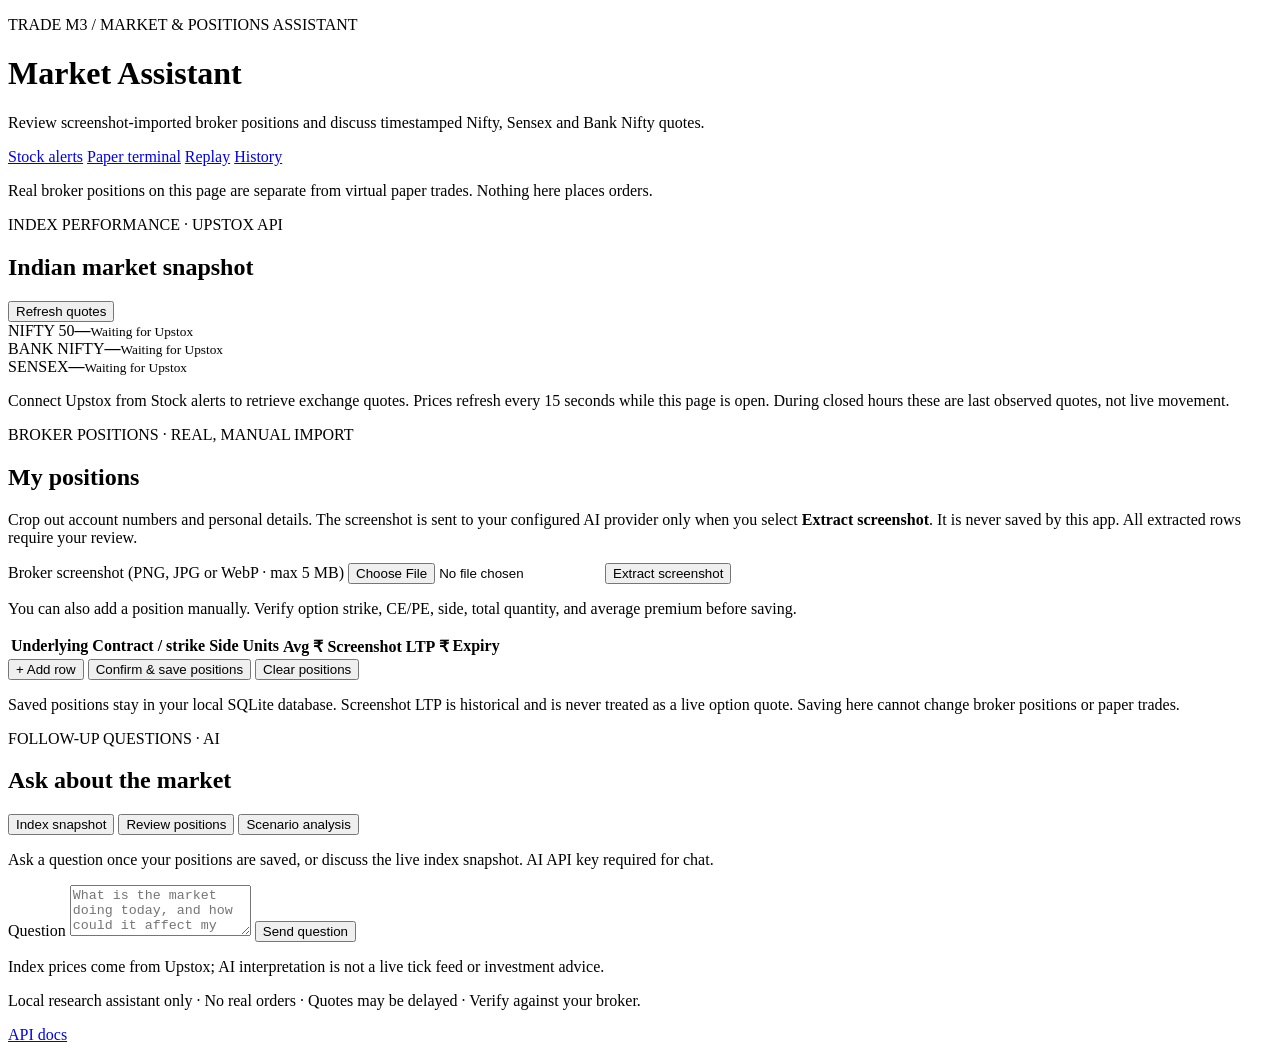
==== trade_m2/static/assistant.html @ 2a3e1ce7 "Build position review, index snapshot and conversational assistant UI" ====
<!doctype html>
<html lang="en"><head>
<meta charset="utf-8"><meta name="viewport" content="width=device-width, initial-scale=1">
<meta name="theme-color" content="#08110f">
<title>Trade M3 · Market & Positions Assistant</title>
<link rel="stylesheet" href="/static/styles.css">
<link rel="stylesheet" href="/static/assistant.css">
</head><body><main class="shell">
<header class="hero">
  <div><p class="eyebrow">TRADE M3 / MARKET & POSITIONS ASSISTANT</p><h1>Market Assistant</h1>
  <p class="subtitle">Review screenshot-imported broker positions and discuss timestamped Nifty, Sensex and Bank Nifty quotes.</p></div>
  <nav class="top-actions" aria-label="Main navigation">
    <a class="button secondary" href="/">Stock alerts</a>
    <a class="button secondary" href="/terminal">Paper terminal</a>
    <a class="button secondary" href="/replay">Replay</a>
    <a class="button secondary" href="/alerts-history">History</a>
  </nav>
</header>
<p class="message" id="notice" role="status">Real broker positions on this page are separate from virtual paper trades. Nothing here places orders.</p>
<section class="panel">
<div class="panel-heading"><div><p class="section-label">INDEX PERFORMANCE · UPSTOX API</p><h2>Indian market snapshot</h2></div><button id="refreshMarket" class="button secondary" type="button">Refresh quotes</button></div>
<div id="marketGrid" class="market-grid" aria-live="polite">
<article class="status-card"><span>NIFTY 50</span><strong>—</strong><small>Waiting for Upstox</small></article>
<article class="status-card"><span>BANK NIFTY</span><strong>—</strong><small>Waiting for Upstox</small></article>
<article class="status-card"><span>SENSEX</span><strong>—</strong><small>Waiting for Upstox</small></article>
</div>
<p id="marketNote" class="muted">Connect Upstox from Stock alerts to retrieve exchange quotes. Prices refresh every 15 seconds while this page is open. During closed hours these are last observed quotes, not live movement.</p>
</section>
<div class="assistant-columns">
<section class="panel">
<div class="panel-heading"><div><p class="section-label">BROKER POSITIONS · REAL, MANUAL IMPORT</p><h2>My positions</h2></div></div>
<p class="muted">Crop out account numbers and personal details. The screenshot is sent to your configured AI provider only when you select <strong>Extract screenshot</strong>. It is never saved by this app. All extracted rows require your review.</p>
<form id="uploadForm" class="upload-form">
  <label for="screenshot">Broker screenshot (PNG, JPG or WebP · max 5 MB)</label>
  <input id="screenshot" name="file" type="file" accept="image/png,image/jpeg,image/webp" required>
  <button class="button primary" id="extractButton" type="submit">Extract screenshot</button>
</form>
<p id="positionsNote" class="muted" role="status">You can also add a position manually. Verify option strike, CE/PE, side, total quantity, and average premium before saving.</p>
<div class="table-wrap">
<table class="positions-table"><thead><tr><th>Underlying</th><th>Contract / strike</th><th>Side</th><th>Units</th><th>Avg ₹</th><th>Screenshot LTP ₹</th><th>Expiry</th><th></th></tr></thead>
<tbody id="positionRows"></tbody></table>
</div>
<div class="settings-actions assistant-actions">
<button class="button secondary" id="addPosition" type="button">+ Add row</button>
<button class="button primary" id="savePositions" type="button">Confirm & save positions</button>
<button class="button secondary" id="clearPositions" type="button">Clear positions</button>
</div>
<p class="muted">Saved positions stay in your local SQLite database. Screenshot LTP is historical and is never treated as a live option quote. Saving here cannot change broker positions or paper trades.</p>
</section>
<section class="panel chat-panel">
<div class="panel-heading"><div><p class="section-label">FOLLOW-UP QUESTIONS · AI</p><h2>Ask about the market</h2></div></div>
<div class="quick-prompts" aria-label="Example questions">
<button type="button" data-question="Summarise the current Nifty, Sensex and Bank Nifty index changes, using only available broker quotes.">Index snapshot</button>
<button type="button" data-question="Review my saved broker positions. Describe exposures, relevant risks, and what information is missing.">Review positions</button>
<button type="button" data-question="How might a bullish or bearish Nifty session affect my saved positions? Give conditional scenarios, not predictions.">Scenario analysis</button>
</div>
<div id="chatLog" class="chat-log" aria-live="polite"><p class="muted">Ask a question once your positions are saved, or discuss the live index snapshot. AI API key required for chat.</p></div>
<form id="chatForm" class="chat-form">
<label for="question">Question</label>
<textarea id="question" rows="3" maxlength="4000" required placeholder="What is the market doing today, and how could it affect my positions?"></textarea>
<button class="button primary" id="sendQuestion" type="submit">Send question</button>
</form>
<p id="chatStatus" class="muted" role="status">Index prices come from Upstox; AI interpretation is not a live tick feed or investment advice.</p>
</section>
</div>
<footer><p>Local research assistant only · No real orders · Quotes may be delayed · Verify against your broker.</p><a href="/api/docs">API docs</a></footer>
</main><script src="/static/assistant.js" defer></script></body></html>
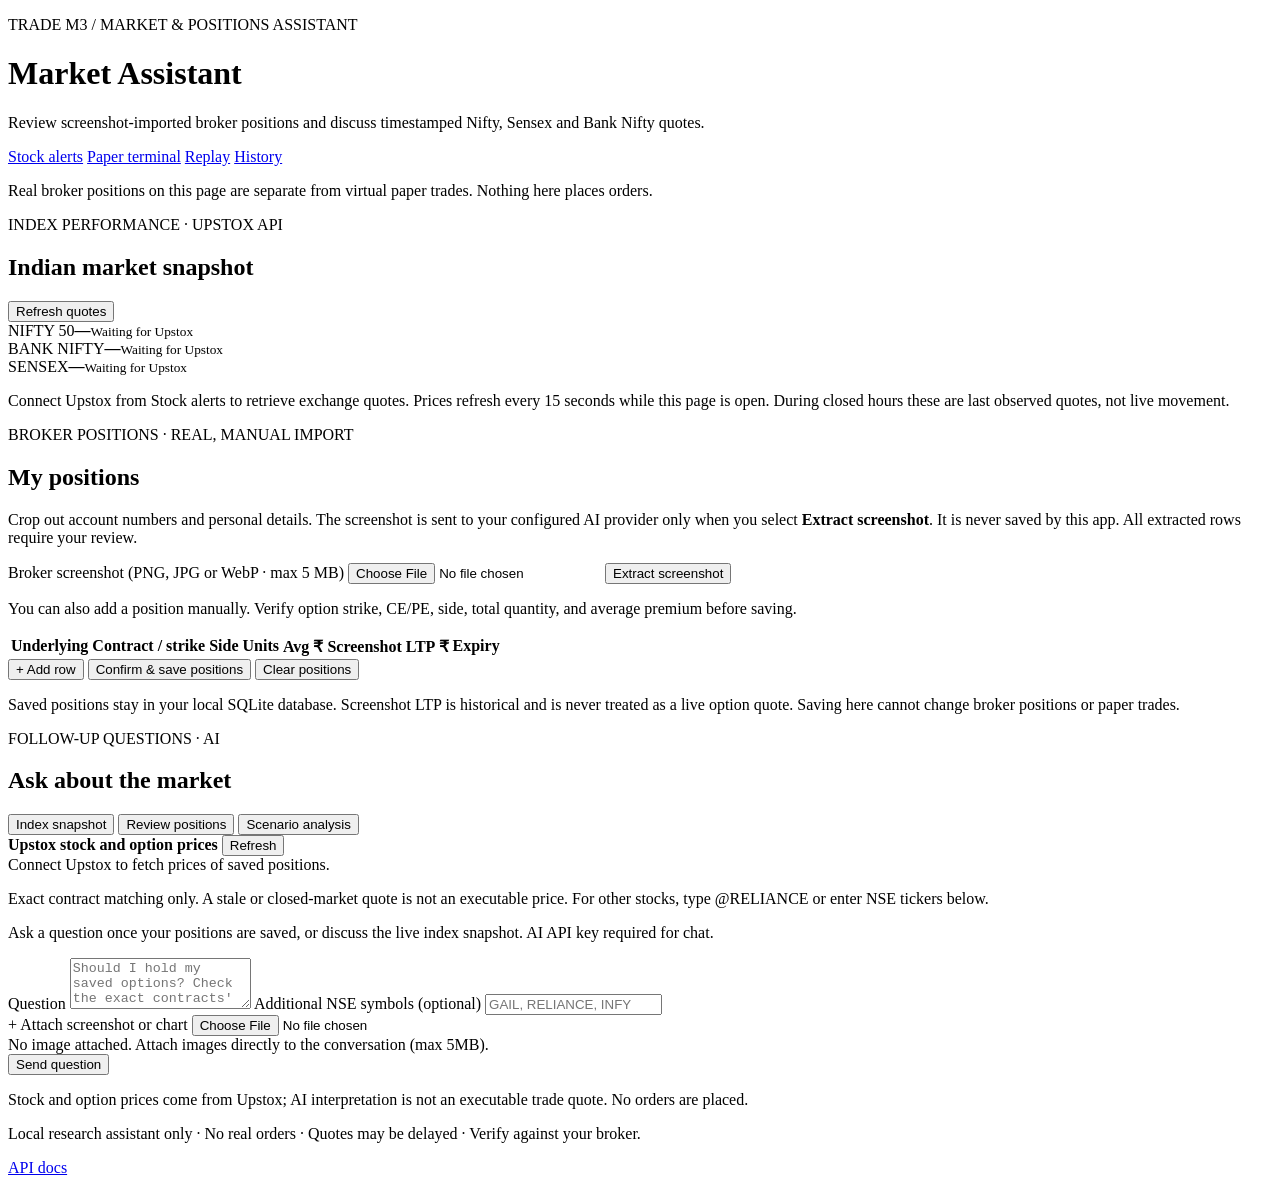
==== commit 3daa8b13: "Add chat image uploader, direct ticker lookup and exact position quote status" ====
--- a/trade_m2/static/assistant.html
+++ b/trade_m2/static/assistant.html
@@ -54,13 +54,33 @@
 <button type="button" data-question="Review my saved broker positions. Describe exposures, relevant risks, and what information is missing.">Review positions</button>
 <button type="button" data-question="How might a bullish or bearish Nifty session affect my saved positions? Give conditional scenarios, not predictions.">Scenario analysis</button>
 </div>
+<div class="assistant-quote-status">
+  <div class="panel-heading">
+    <strong>Upstox stock and option prices</strong>
+    <button type="button" id="refreshPositionsQuotes" class="button secondary small">Refresh</button>
+  </div>
+  <div id="positionQuotes" class="quote-summary" role="status">Connect Upstox to fetch prices of saved positions.</div>
+  <p class="muted">Exact contract matching only. A stale or closed-market quote is not an executable price. For other stocks, type @RELIANCE or enter NSE tickers below.</p>
+</div>
 <div id="chatLog" class="chat-log" aria-live="polite"><p class="muted">Ask a question once your positions are saved, or discuss the live index snapshot. AI API key required for chat.</p></div>
 <form id="chatForm" class="chat-form">
 <label for="question">Question</label>
-<textarea id="question" rows="3" maxlength="4000" required placeholder="What is the market doing today, and how could it affect my positions?"></textarea>
+<textarea id="question" rows="3" maxlength="4000" placeholder="Should I hold my saved options? Check the exact contracts' Upstox quotes."></textarea>
+<label for="extraSymbols">Additional NSE symbols (optional)</label>
+<input id="extraSymbols" type="text" maxlength="200" placeholder="GAIL, RELIANCE, INFY">
+<div class="chat-attach-row">
+  <label class="button secondary" for="chatImage">+ Attach screenshot or chart</label>
+  <input id="chatImage" type="file" accept="image/png,image/jpeg,image/webp" aria-label="Attach screenshot to chat">
+  <button type="button" id="removeChatImage" class="button secondary small" hidden>Remove image</button>
+</div>
+<div id="chatImagePreview" class="muted" role="status">No image attached. Attach images directly to the conversation (max 5MB).</div>
 <button class="button primary" id="sendQuestion" type="submit">Send question</button>
 </form>
-<p id="chatStatus" class="muted" role="status">Index prices come from Upstox; AI interpretation is not a live tick feed or investment advice.</p>
+<div id="imagePositionsReview" class="image-positions-review" hidden>
+  <p class="muted" id="imagePositionsNote"></p>
+  <button id="useChatPositions" class="button secondary small" type="button">Review extracted positions in the table</button>
+</div>
+<p id="chatStatus" class="muted" role="status">Stock and option prices come from Upstox; AI interpretation is not an executable trade quote. No orders are placed.</p>
 </section>
 </div>
 <footer><p>Local research assistant only · No real orders · Quotes may be delayed · Verify against your broker.</p><a href="/api/docs">API docs</a></footer>
